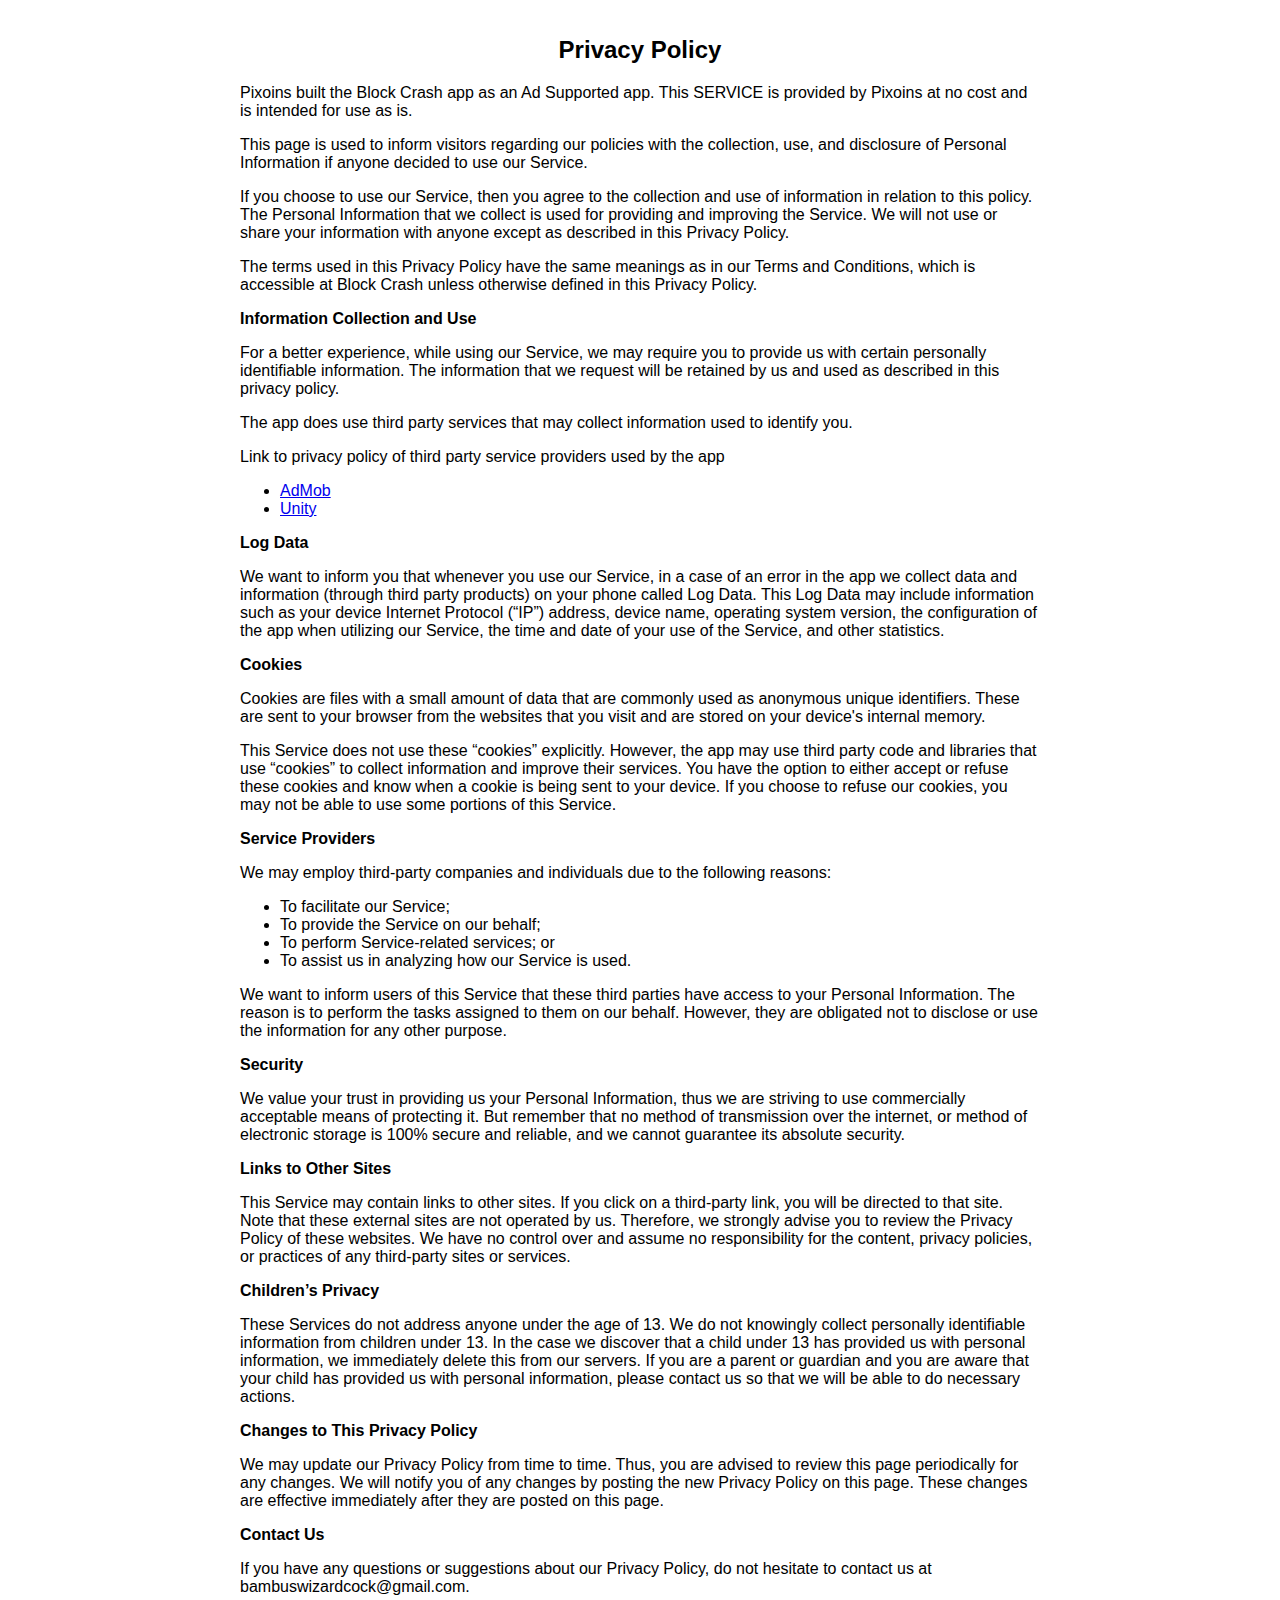
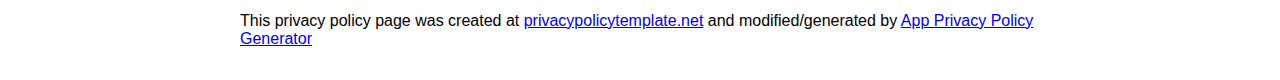
==== BlockCrash.html @ df81e654 "Update BlockCrash.html" ====
<!DOCTYPE html>
<html>

<head>
    <meta charset='utf-8'>
    <meta name='viewport' content='width=device-width'>
    <title>Privacy Policy</title>
    <style>
        body {
            font-family: 'open sans', sans-serif;
            padding: 1em;
            width: 800px;
            margin: 0 auto;
        }
        
        h2 {
            text-align: center;
        }
    </style>
</head>

<body>
    <h2>Privacy Policy</h2>
    <p>
        Pixoins built the Block Crash app as an Ad Supported app. This SERVICE is provided by Pixoins at no cost and is intended for use as is.
    </p>
    <p>
        This page is used to inform visitors regarding our policies with the collection, use, and disclosure of Personal Information if anyone decided to use our Service.
    </p>
    <p>
        If you choose to use our Service, then you agree to the collection and use of information in relation to this policy. The Personal Information that we collect is used for providing and improving the Service. We will not use or share your information with
        anyone except as described in this Privacy Policy.
    </p>
    <p>
        The terms used in this Privacy Policy have the same meanings as in our Terms and Conditions, which is accessible at Block Crash unless otherwise defined in this Privacy Policy.
    </p>
    <p><strong>Information Collection and Use</strong></p>
    <p>
        For a better experience, while using our Service, we may require you to provide us with certain personally identifiable information. The information that we request will be retained by us and used as described in this privacy policy.
    </p>
    <p>
        The app does use third party services that may collect information used to identify you.
    </p>
    <div>
        <p>
            Link to privacy policy of third party service providers used by the app
        </p>
        <ul>
            <li><a href="https://support.google.com/admob/answer/6128543?hl=en" target="_blank">AdMob</a></li>
            <li><a href="https://unity3d.com/ru/legal/privacy-policy" target="_blank">Unity</a></li>
        </ul>
    </div>
    <p><strong>Log Data</strong></p>
    <p>
        We want to inform you that whenever you use our Service, in a case of an error in the app we collect data and information (through third party products) on your phone called Log Data. This Log Data may include information such as your device Internet
        Protocol (“IP”) address, device name, operating system version, the configuration of the app when utilizing our Service, the time and date of your use of the Service, and other statistics.
    </p>
    <p><strong>Cookies</strong></p>
    <p>
        Cookies are files with a small amount of data that are commonly used as anonymous unique identifiers. These are sent to your browser from the websites that you visit and are stored on your device's internal memory.
    </p>
    <p>
        This Service does not use these “cookies” explicitly. However, the app may use third party code and libraries that use “cookies” to collect information and improve their services. You have the option to either accept or refuse these cookies and know when
        a cookie is being sent to your device. If you choose to refuse our cookies, you may not be able to use some portions of this Service.
    </p>
    <p><strong>Service Providers</strong></p>
    <p>
        We may employ third-party companies and individuals due to the following reasons:
    </p>
    <ul>
        <li>To facilitate our Service;</li>
        <li>To provide the Service on our behalf;</li>
        <li>To perform Service-related services; or</li>
        <li>To assist us in analyzing how our Service is used.</li>
    </ul>
    <p>
        We want to inform users of this Service that these third parties have access to your Personal Information. The reason is to perform the tasks assigned to them on our behalf. However, they are obligated not to disclose or use the information for any other
        purpose.
    </p>
    <p><strong>Security</strong></p>
    <p>
        We value your trust in providing us your Personal Information, thus we are striving to use commercially acceptable means of protecting it. But remember that no method of transmission over the internet, or method of electronic storage is 100% secure and
        reliable, and we cannot guarantee its absolute security.
    </p>
    <p><strong>Links to Other Sites</strong></p>
    <p>
        This Service may contain links to other sites. If you click on a third-party link, you will be directed to that site. Note that these external sites are not operated by us. Therefore, we strongly advise you to review the Privacy Policy of these websites.
        We have no control over and assume no responsibility for the content, privacy policies, or practices of any third-party sites or services.
    </p>
    <p><strong>Children’s Privacy</strong></p>
    <p>
        These Services do not address anyone under the age of 13. We do not knowingly collect personally identifiable information from children under 13. In the case we discover that a child under 13 has provided us with personal information, we immediately delete
        this from our servers. If you are a parent or guardian and you are aware that your child has provided us with personal information, please contact us so that we will be able to do necessary actions.
    </p>
    <p><strong>Changes to This Privacy Policy</strong></p>
    <p>
        We may update our Privacy Policy from time to time. Thus, you are advised to review this page periodically for any changes. We will notify you of any changes by posting the new Privacy Policy on this page. These changes are effective immediately after
        they are posted on this page.
    </p>
    <p><strong>Contact Us</strong></p>
    <p>
        If you have any questions or suggestions about our Privacy Policy, do not hesitate to contact us at bambuswizardcock@gmail.com.
    </p>
    <p>
        This privacy policy page was created at
        <a href="https://privacypolicytemplate.net" target="_blank">privacypolicytemplate.net</a> and modified/generated by
        <a href="https://app-privacy-policy-generator.firebaseapp.com/" target="_blank">App Privacy Policy Generator</a></p>
</body>

</html>
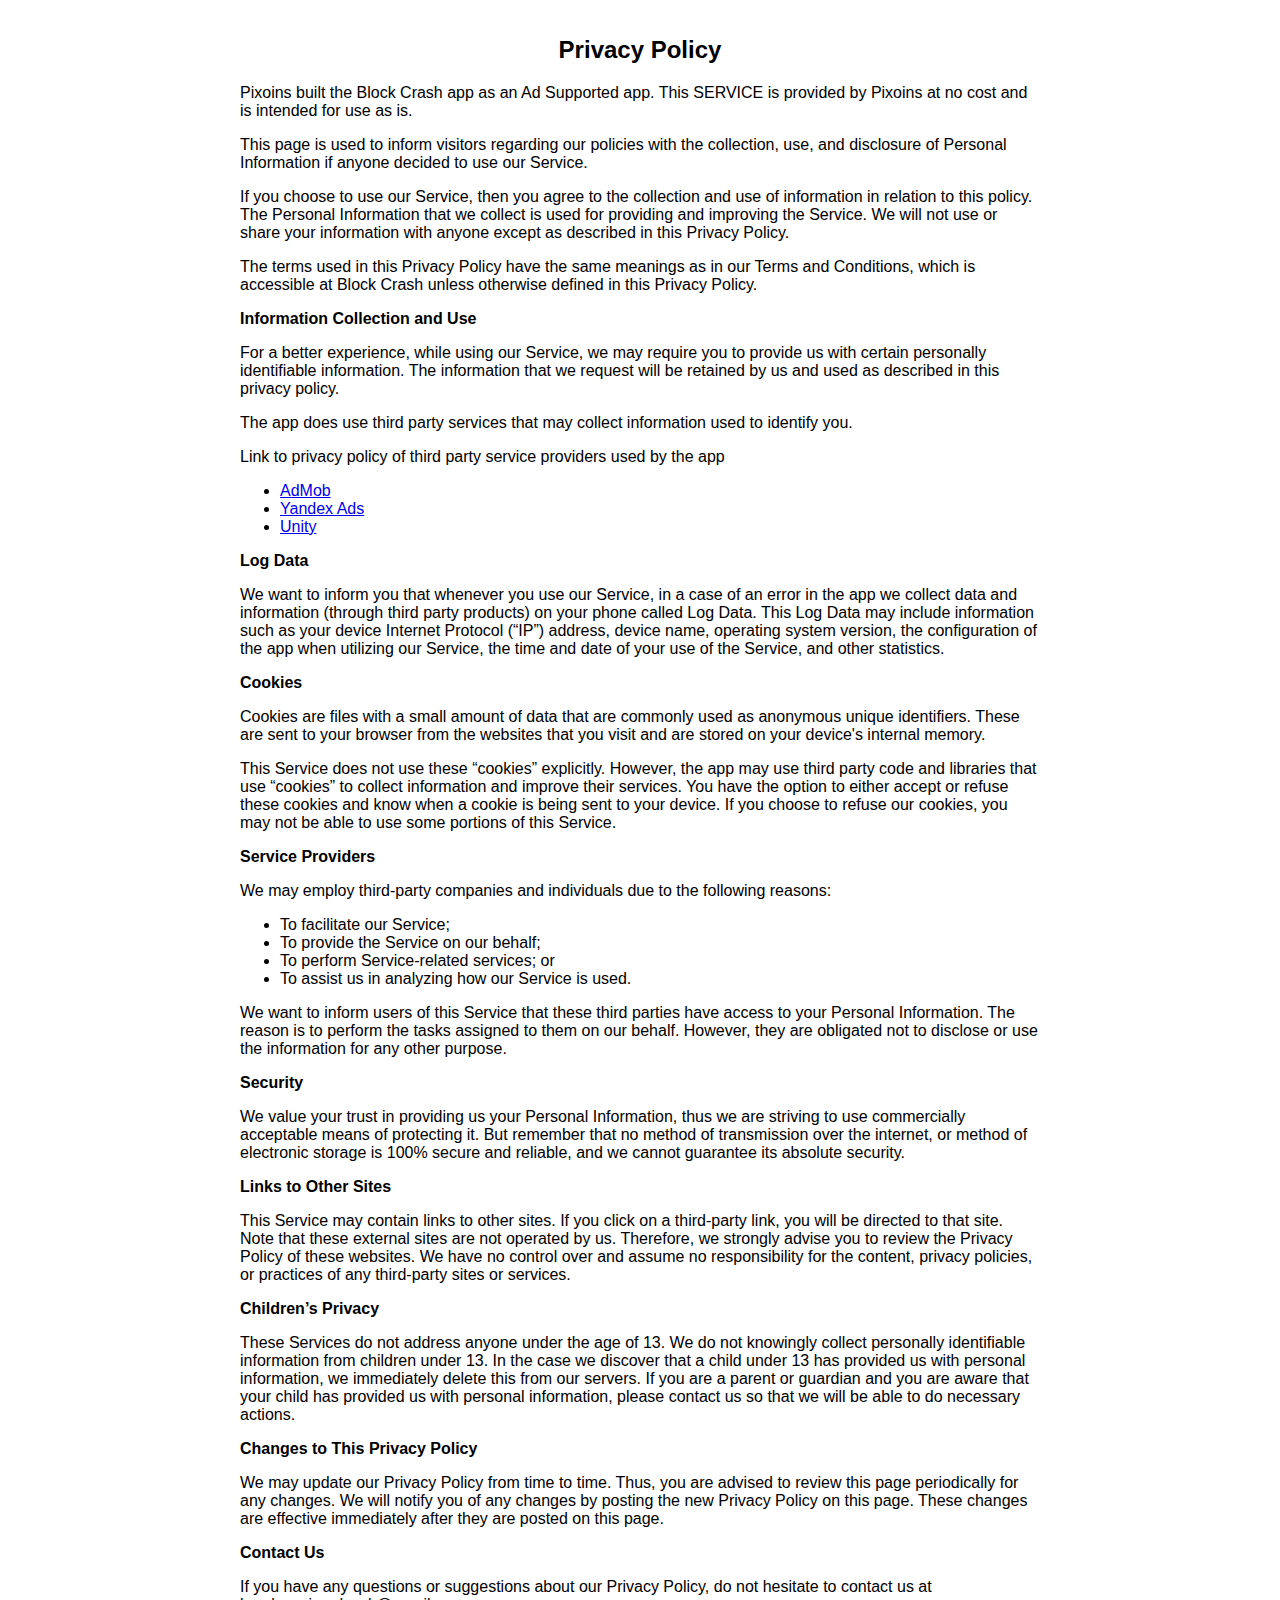
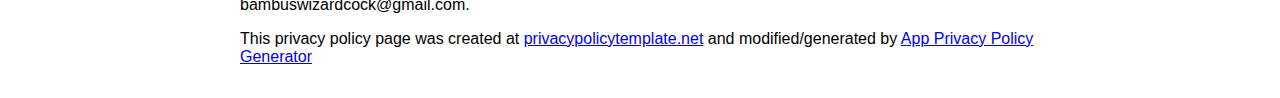
==== commit 09b2e011: "Updated privacy policy" ====
--- a/BlockCrash.html
+++ b/BlockCrash.html
@@ -47,6 +47,7 @@
         </p>
         <ul>
             <li><a href="https://support.google.com/admob/answer/6128543?hl=en" target="_blank">AdMob</a></li>
+            <li><a href="https://yandex.com/legal/international_ads_privacy_policy/" target="_blank">Yandex Ads</a></li>
             <li><a href="https://unity3d.com/ru/legal/privacy-policy" target="_blank">Unity</a></li>
         </ul>
     </div>
